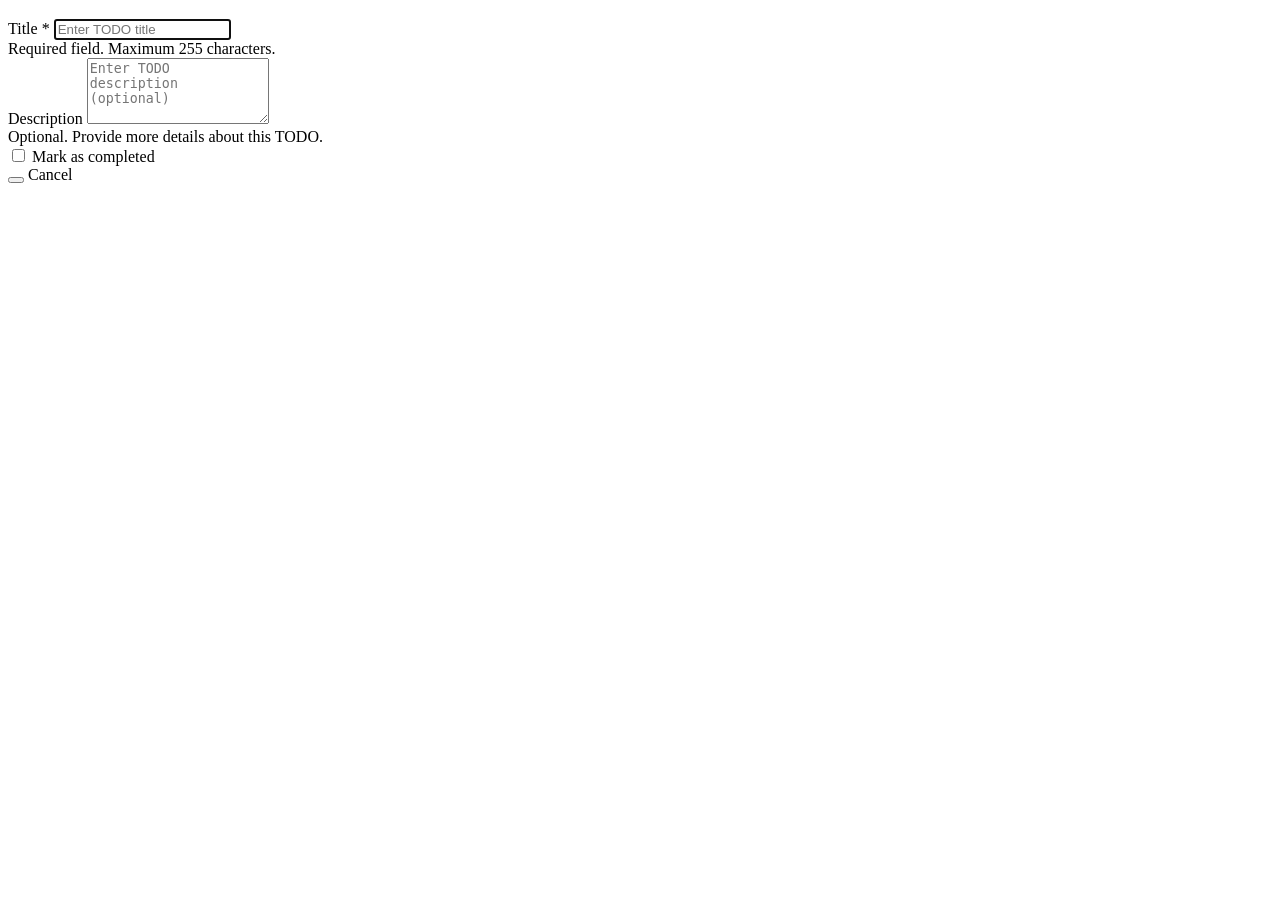
==== src/main/resources/templates/form.html @ f36befee "Initial commit: Complete TODO application with Spring Boot & Bootstrap - Full-stack TODO application" ====
<!DOCTYPE html>
<html lang="en" xmlns:th="http://www.thymeleaf.org" th:replace="~{layout :: layout(${todo.id != null ? 'Edit TODO' : 'New TODO'}, ~{::content})}">
<head>
    <title th:text="${todo.id != null ? 'Edit TODO' : 'New TODO'}">TODO Form</title>
</head>
<body>
    <div th:fragment="content">
            <div class="container my-5">
                <div class="row">
                    <div class="col-lg-8 mx-auto">
                        <div class="card shadow-sm">
                            <div class="card-header bg-primary text-white">
                                <h3 class="mb-0">
                                    <i th:class="${todo.id != null ? 'bi bi-pencil-square' : 'bi bi-plus-circle'}"></i>
                                    <span th:text="${todo.id != null ? 'Edit TODO' : 'Create New TODO'}"></span>
                                </h3>
                            </div>
                            <div class="card-body">
                                <form th:action="${todo.id != null ? '/todo/' + todo.id : '/todo'}" method="post">
                                    <div class="mb-3">
                                        <label for="title" class="form-label">
                                            Title <span class="text-danger">*</span>
                                        </label>
                                        <input type="text" 
                                               class="form-control form-control-lg" 
                                               id="title" 
                                               name="title" 
                                               th:value="${todo.title}" 
                                               required 
                                               maxlength="255" 
                                               placeholder="Enter TODO title"
                                               autofocus>
                                        <div class="form-text">Required field. Maximum 255 characters.</div>
                                    </div>
                                    
                                    <div class="mb-3">
                                        <label for="description" class="form-label">Description</label>
                                        <textarea class="form-control" 
                                                  id="description" 
                                                  name="description" 
                                                  rows="4" 
                                                  placeholder="Enter TODO description (optional)"
                                                  th:text="${todo.description}"></textarea>
                                        <div class="form-text">Optional. Provide more details about this TODO.</div>
                                    </div>
                                    
                                    <div class="mb-4" th:if="${todo.id != null}">
                                        <div class="form-check">
                                            <input type="checkbox" 
                                                   class="form-check-input" 
                                                   id="completed"
                                                   name="completed" 
                                                   th:checked="${todo.completed}">
                                            <label class="form-check-label" for="completed">
                                                <i class="bi bi-check-circle"></i> Mark as completed
                                            </label>
                                        </div>
                                    </div>
                                    
                                    <div class="d-grid gap-2 d-md-flex justify-content-md-start">
                                        <button type="submit" class="btn btn-primary">
                                            <i th:class="${todo.id != null ? 'bi bi-save' : 'bi bi-plus-circle'}"></i>
                                            <span th:text="${todo.id != null ? 'Update TODO' : 'Create TODO'}"></span>
                                        </button>
                                        <a th:href="@{/}" class="btn btn-secondary">
                                            <i class="bi bi-x-circle"></i> Cancel
                                        </a>
                                    </div>
                                </form>
                            </div>
                        </div>
                    </div>
                </div>
            </div>
        </div>
    </div>
</body>
</html>
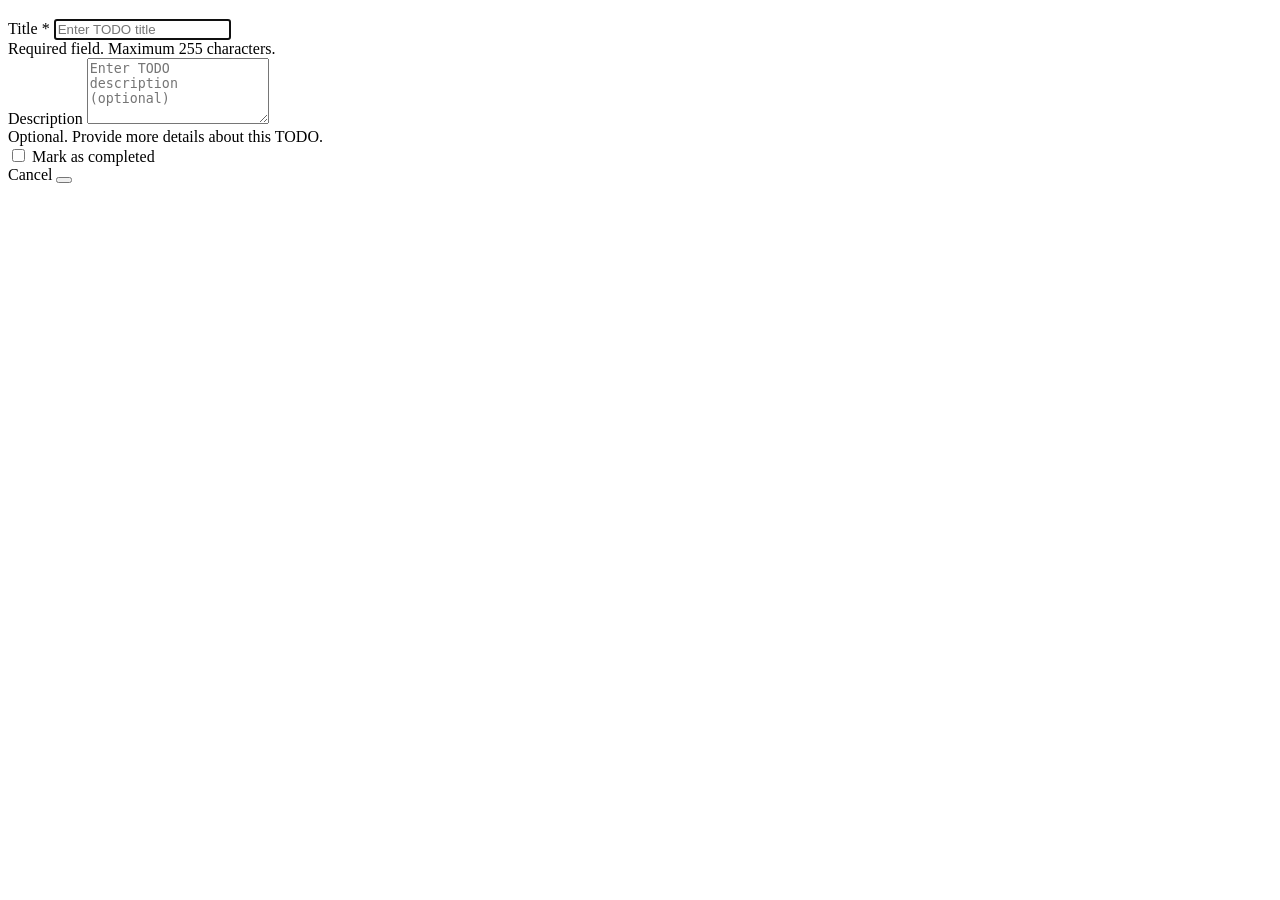
==== commit df838ba0: "Update UI design based on mockup - Add design.png mockup file as reference - Simplify todo list tabl" ====
--- a/src/main/resources/templates/form.html
+++ b/src/main/resources/templates/form.html
@@ -9,20 +9,17 @@
                 <div class="row">
                     <div class="col-lg-8 mx-auto">
                         <div class="card shadow-sm">
-                            <div class="card-header bg-primary text-white">
-                                <h3 class="mb-0">
-                                    <i th:class="${todo.id != null ? 'bi bi-pencil-square' : 'bi bi-plus-circle'}"></i>
+                            <div class="card-body">
+                                <h3 class="mb-4">
                                     <span th:text="${todo.id != null ? 'Edit TODO' : 'Create New TODO'}"></span>
                                 </h3>
-                            </div>
-                            <div class="card-body">
                                 <form th:action="${todo.id != null ? '/todo/' + todo.id : '/todo'}" method="post">
                                     <div class="mb-3">
                                         <label for="title" class="form-label">
                                             Title <span class="text-danger">*</span>
                                         </label>
                                         <input type="text" 
-                                               class="form-control form-control-lg" 
+                                               class="form-control" 
                                                id="title" 
                                                name="title" 
                                                th:value="${todo.title}" 
@@ -57,14 +54,13 @@
                                         </div>
                                     </div>
                                     
-                                    <div class="d-grid gap-2 d-md-flex justify-content-md-start">
+                                    <div class="d-grid gap-2 d-md-flex justify-content-md-end">
+                                        <a th:href="@{/}" class="btn btn-outline-secondary">
+                                            Cancel
+                                        </a>
                                         <button type="submit" class="btn btn-primary">
-                                            <i th:class="${todo.id != null ? 'bi bi-save' : 'bi bi-plus-circle'}"></i>
-                                            <span th:text="${todo.id != null ? 'Update TODO' : 'Create TODO'}"></span>
+                                            <span th:text="${todo.id != null ? 'Update' : 'Create'}"></span>
                                         </button>
-                                        <a th:href="@{/}" class="btn btn-secondary">
-                                            <i class="bi bi-x-circle"></i> Cancel
-                                        </a>
                                     </div>
                                 </form>
                             </div>
